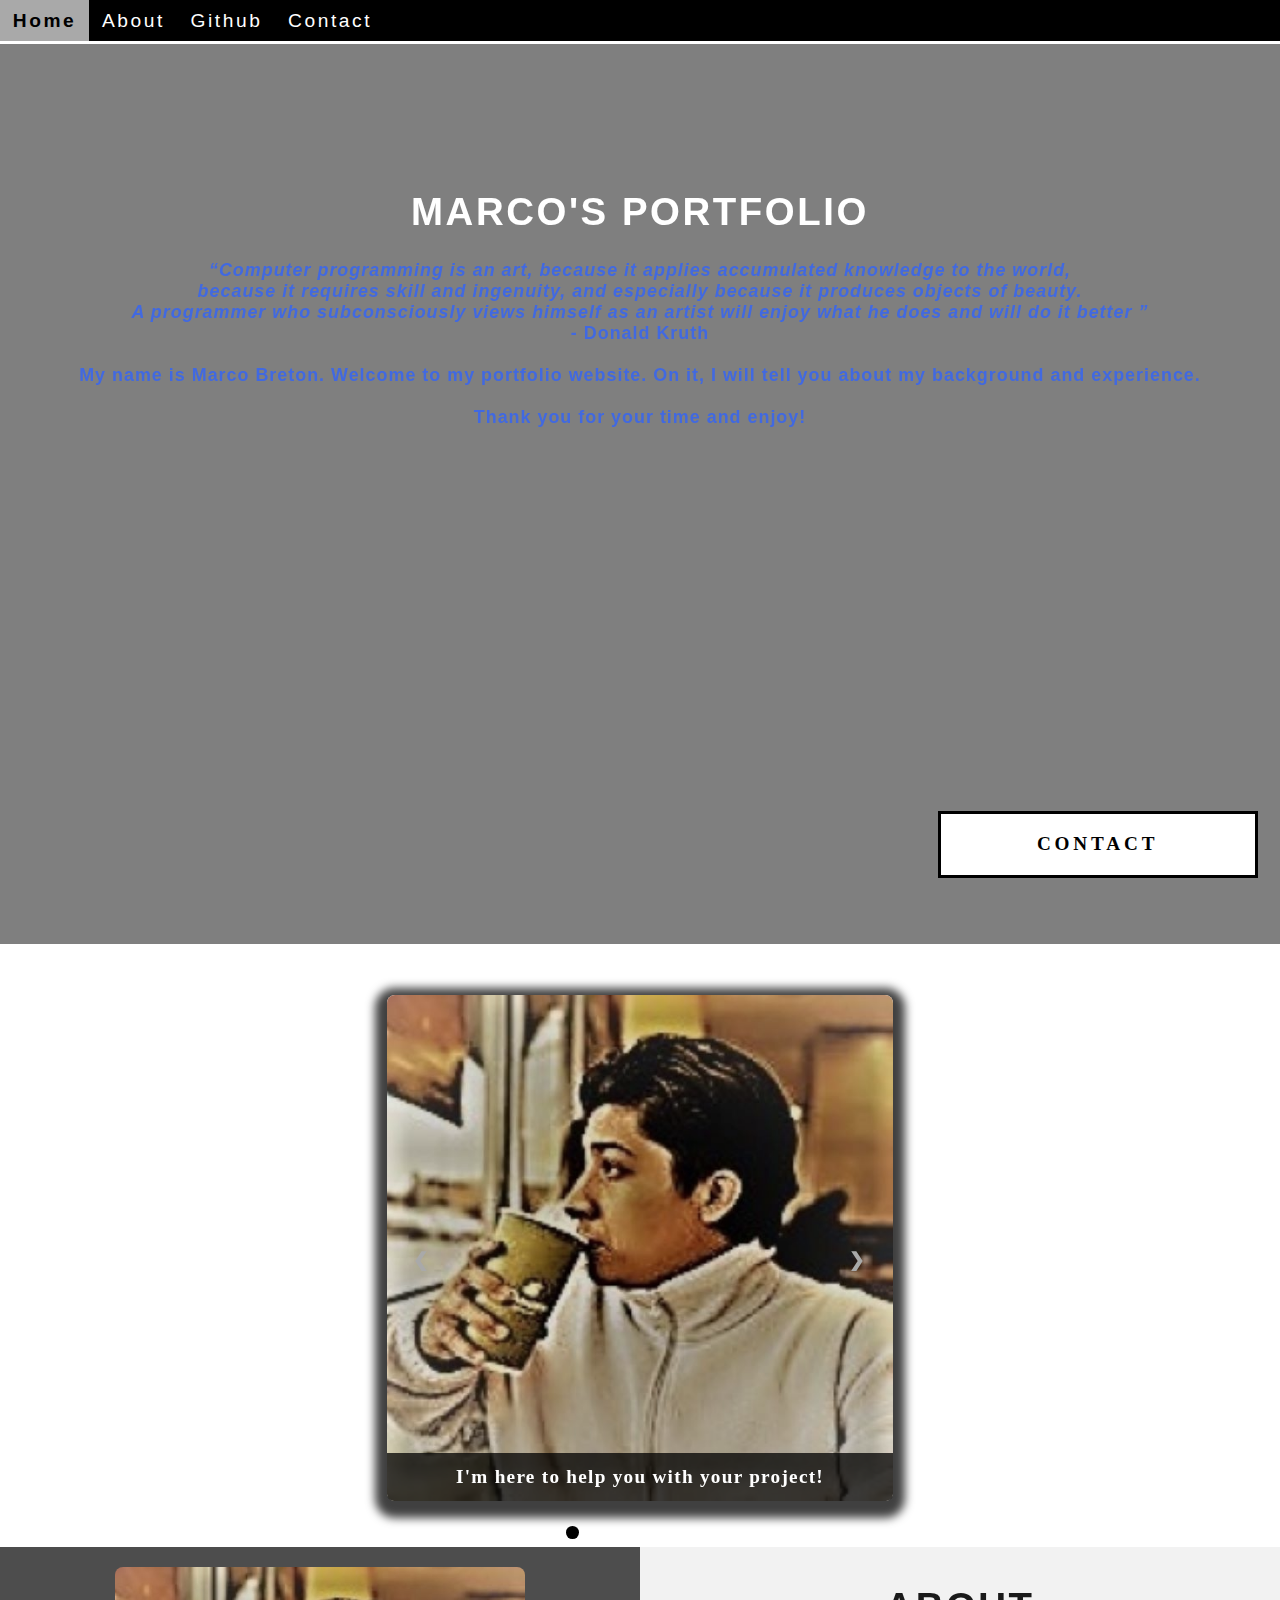
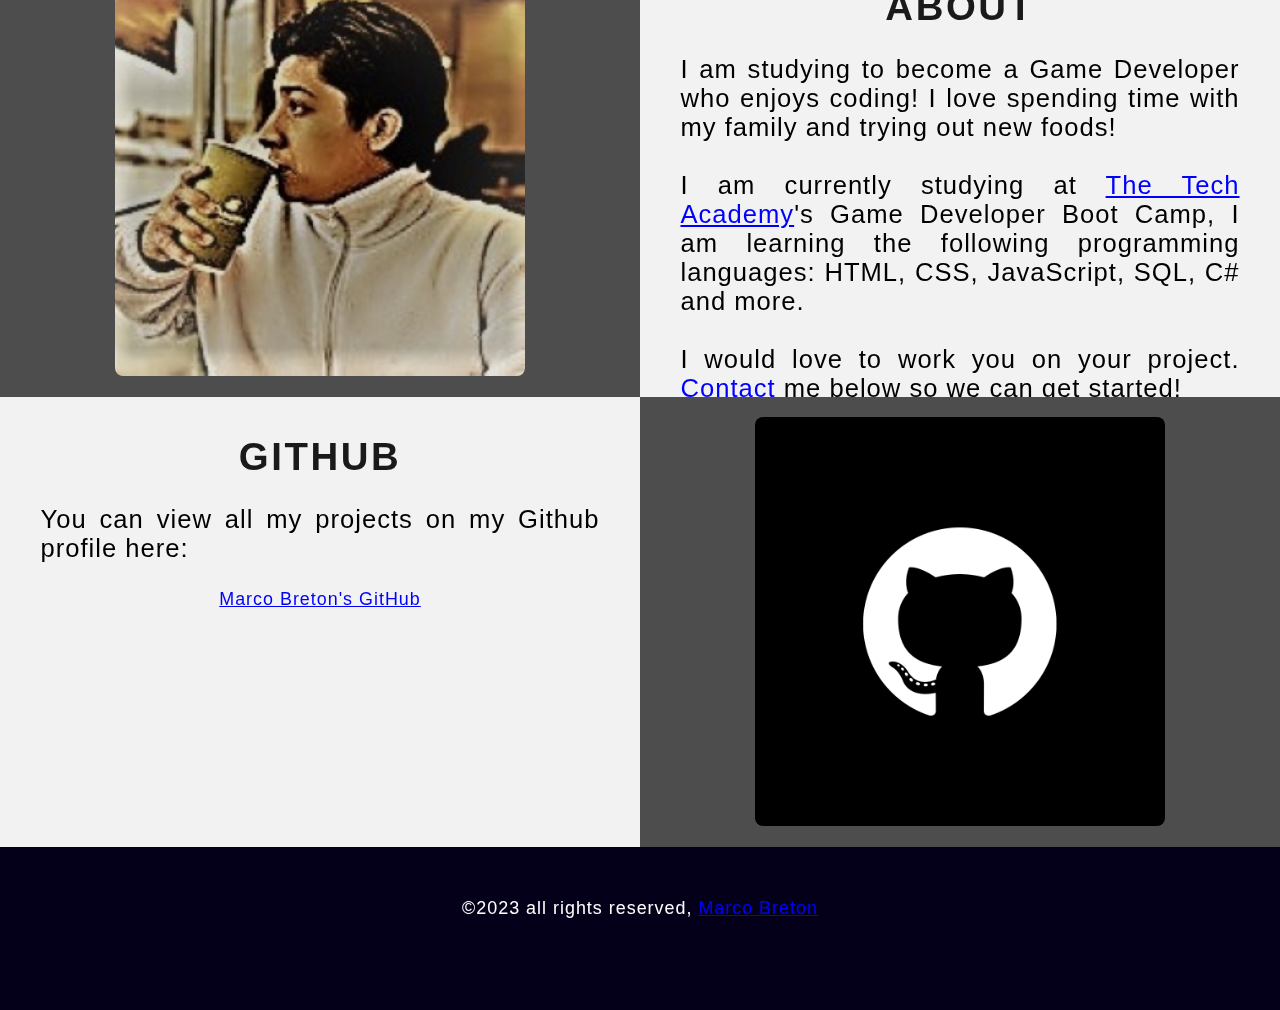
==== index.html @ 28fad4e0 "added portfolio files... again" ====
<!DOCTYPE html>
<html lang="en">

    <!--HEADER-->
    <head>
        <meta charset="UTF-8">
        <meta name="viewport" content="width=device-width">
        <title>Marco's Portfolio</title>
        <link rel="stylesheet" type="text/css" href="css/styles.css">
    </head>

    <!--BODY-->
    <body class="background">

        <!--NAVIGATION BAR-->
        <div class="navbar">
            <a class="active" href="#home">Home</a>
            <a href="#about">About</a>
            <a href="#github">Github</a>
            <a onclick="openForm()" ondblclick="closeForm()" class="contact">Contact</a>
        </div>

        <br>
        <br>

        <!--BACKGROUND VIDEO-->
        <div id="home">
            <video autoplay muted loop id="back_video">
                <source src="videos/back_video.mp4" type="video/mp4">
                Your browser does not support this HTML 5 video.
            </video>
        </div>

        <!--BACKGROUND VIDEO TEXT-->
        <div class="video_text">
            <h1 class="white-text">Marco's Portfolio</h1>
            <strong>
                <p class="center">
                    <q>Computer programming is an art, because it applies accumulated knowledge to the world,
                        <br>because it requires skill and ingenuity, and especially because it produces objects of beauty.
                        <br>A programmer who subconsciously views himself as an artist will enjoy what he does and will do it better
                    </q>
                    <br>- Donald Kruth
                    <br>
                    <br>My name is Marco Breton. Welcome to my portfolio website. On it, I will tell you about my background and experience.
                    <br>
                    <br>Thank you for your time and enjoy!
                </p>
            </strong>
        </div>

        <!--SLIDESHOW SECTION-->
        <div id="slideshow">
            <div id="slideshow_background">
                <div id="slideshow_container">

                    <!--SLIDE 1 OF 6-->
                    <div class="mySlides fade">
                        <img class="slideshow_images" src="images/me.jpg" alt="picture of me - Marco">
                        <div class="text">I'm here to help you with your project!</div>
                    </div>
                    <!--SLIDE 2 OF 6-->
                    <div class="mySlides fade">
                        <img class="slideshow_images" src="images/codelogos.png" alt="html, css, and js logos">
                        <div class="text">I am a full-stack software developer,<br>trained in:<br>HTML, CSS, and JavaScript,</div>
                    </div>
                    <!--SLIDE 3 OF 6-->
                    <div class="mySlides fade">
                        <img class="slideshow_images" src="images/pythonlogo.png" alt="python logo">
                        <div class="text">the popular programming language Python,</div>
                    </div>
                    <!--SLIDE 4 OF 6-->
                    <div class="mySlides fade">
                        <img class="slideshow_images" src="images/clogo.png" alt="logos for c#">
                        <div class="text">C#, .NET Framework, ASP.NET, MVC,</div>
                    </div>
                    <!--SLIDE 5 OF 6-->
                    <div class="mySlides fade">
                        <img class="slideshow_images" src="images/sqllogo.png" alt="sql logo">
                        <div class="text">back end development, databases and SQL.</div>
                    </div>
                    <!--SLIDE 6 OF 6-->
                    <div class="mySlides fade">
                        <img class="slideshow_images" src="images/contact.jpg" alt="call me picture">
                        <div class="text">Contact me now!</div>
                    </div>
                    <!--PREV AND NEXT BUTTONS-->
                    <a class="previous" onclick="plusSlides(-1)">&#10094;</a>
                    <a class="next" onclick="plusSlides(1)">&#10095</a>

                </div>
                <br>
                <!--SLIDESHOW NAVIGATION DOTS-->
                <div style="text-align: center;">
                    <span class="dot" onclick="currentSlide(1)"></span>
                    <span class="dot" onclick="currentSlide(2)"></span>
                    <span class="dot" onclick="currentSlide(3)"></span>
                    <span class="dot" onclick="currentSlide(4)"></span>
                    <span class="dot" onclick="currentSlide(5)"></span>
                    <span class="dot" onclick="currentSlide(6)"></span>
                </div>

            </div>
        </div>

        <!--ABOUT-->
        <div class="row" id="about">
            
            <!--LEFT COLUMN-->
            <div class="column-1">
                <img src="images/me.jpg" alt="picture of me - Marco">
            </div>
            <!--RIGHT COLUMN-->
            <div class="column-2">
                <h1>About</h1>
                <p>
                    I am studying to become a Game Developer who enjoys coding! I love spending time with my family and trying out new foods!
                    <br>
                    <br>I am currently studying at <a href="https://www.learncodinganywhere.com" target="_blank">The Tech Academy</a>'s Game Developer Boot Camp,
                    I am learning the following programming languages: HTML, CSS, JavaScript, SQL, C# and more.
                    <br>
                    <br>I would love to work you on your project. <a href="#contact">Contact</a> me below so we can get started!
                </p>
            </div>

        </div>

        <!--GITHUB-->
        <div class="row" id="github">

            <!--LEFT COLUMN-->
            <div class="column-2">
                <h1>GitHub</h1>
                <p>
                    You can view all my projects on my Github profile here:
                    <br>
                    <p class="center"><a href="https://www.github.com/lokiko-21" target="_blank">Marco Breton's GitHub</a></p>
                </p>
            </div>
            <!--RIGHT COLUMN-->
            <div class="column-1">
                <a href="https://github.com/lokiko-21" target="_blank"><img src="images/github.png" alt="github logo"></a>
            </div>

        </div>

        <!--CONTACT Section-->

        <div id="contact">
            <button onclick="openForm()" class="popupButton">CONTACT</button>
            <div class="formPopup" id="myForm">
                <form action="https://formspree.io/info@learncodinganywhere.com" method="POST" class="form-container">
                    <h1>Contact</h1>
                    <label for="name"><b>Name</b></label>
                        <input type="text" placeholder="Type your name here" name="name" required>
                    <label for="phone"><b>Phone</b></label>
                        <input type="text" placeholder="Type your phone number here" name="phone" required>
                    <label for="email"><b>Email</b></label>
                        <input type="text" placeholder="Type your email address here" name="email" required>
                    <label for="message"><b>Message</b></label>
                        <input type="text" placeholder="Type your message here" name="message" required>

                    <button type="submit" class="btn">SUBMIT</button>
                    <button type="button" class="btn cancel" onclick="closeForm()">CLOSE</button>
                </form>
            </div>
        </div>

        <!--FOOTER-->
        <footer>
            <p>
                <p class="center">&copy2023 all rights reserved, <a href="https://www.github.com/lokiko-21/" target="_blank">Marco Breton</a></p>
                <br>
            </p>
        </footer>

        <script src="JS/main.js"></script>

    </body>
</html>
---- css/styles.css ----
/*=============================================================================
GENERAL STYLING
=============================================================================*/

html {
    scroll-behavior: smooth;
}

body {
    margin: 0%;
    opacity: 1;
    transition: 3s opacity;
    letter-spacing: .2vw;
    font-family: Avant Garde, Helvetica;
    font-size: 1.5vw;
    overflow-x: hidden;
    user-select: none;
}

body.fade-out {
    opacity: .1;
}

h1 {
    text-transform: uppercase;
    font-family: Helvetica, Verdana, sans-serif;
    text-align: center;
    margin-top: 3%;
    color: #1a1a1a;
}

h1:hover {
    filter: grayscale(5%);
    transform: scale(1.1);
    transition: transform 1s;
}

.white-text {
    color: #fff;
    padding-top: 10vh;
}

p {
    font-family: Helvetica, Verdana, Sans-serif;
    text-align: justify;
    letter-spacing: 1px;
    font-size: 20px;
    padding-left: 20px;
    padding-right: 20px;
}

p:hover {
    transition: transform 1s;
    transform: scale(1.01);
}

.center {
    text-align: center;
    font-size: 1.4vw;
}

.center:hover {
    transition: transform 2s;
    transform: scale(1.1);
}

a {
    color: blue;
    cursor: pointer;
    text-decoration: underline;
}

q {
    font-style: italic;
}

img {
    filter: grayscale(25%);
    border-radius: 8px;
    max-width: 100%;
    height: 100%;
    display: block;
    margin: auto auto auto auto;
}

img:hover {
    filter: grayscale(2%);
}

footer {
    padding: 2%;
    color: white;
    background-color: rgb(4, 0, 26);
}

/*=============================================================================
NAVIGATION STYLING
=============================================================================*/

.navbar {
    overflow: hidden;
    background-color: black;
    position: fixed;
    top: 0;
    width: 100%;
    z-index: 1;
    -webkit-animation: moveNav 5s;
    animation: moveNav 5s;
}

/*===========ANIMATION EFFECT FOR MOVING NAVBAR FROM LEFT TO RIGHT===========*/
@keyframes moveNav {
    from {left: -100vw;}
    to {left: 0vw}
}

.navbar a {
    float: left;
    display: block;
    color: white;
    padding: .75vw 1vw;
    text-decoration: none;
    font-family: Helvetica, Verdana, Sans-serif;
    font-size: 1.5vw;
    text-align: center;
    position: relative;
    -webkit-animation: moveNavText 5.75s;
    animation: moveNavText 5.75s;
}

@keyframes moveNavText {
    from {top: -100vw}
    to {top: 0vw}
}

@media screen and (max-width: 576px) {
    .navbar a:hover {
        width: 25%;
        font-size: 12px;
    }
}

.navbar a:hover {
    background-color: #f4f4f4;
    color: black;
    font-weight: bold;
    cursor: pointer;
    transition: 0.5s ease-in;
}

.navbar a.active {
    background-color: darkgray;
}

/*=============================================================================
VIDEO STYLING
=============================================================================*/

#back_video {
    filter: grayscale(75%);
    position: fixed;
    right: 0;
    bottom: 0;
    min-width: 100%;
    z-index: -1;
}

@media screen and (max-width: 576px) {
    #back_video {
        display: none;
    }
}

.video_text {
    background: rgba(0, 0, 0, 0.5);
    color: royalblue;
    width: 100%;
    height: 100vh;
    padding-top: 2vh;
    position: relative;
    -webkit-animation: moveVideoText 5.75s;
    animation: moveVideoText 5.75s;
}

@keyframes moveVideoText {
    from {top: -100vw}
    to {top: 0vw}
}

/*=============================================================================
SLIDESHOW STYLING
=============================================================================*/

#slideshow_container {
    width: 39.5vw;
    height: auto;
    padding-top: 4%;
    position: relative;
    margin: auto;
}

#slideshow_container a {
    text-decoration: none;
}

.slideshow_images {
    vertical-align: middle;
    height: auto;
    box-shadow: 0px 5px 10px 12px rgba(0, 0, 0, .75);
    width: 100%;
}

.previous, .next {
    cursor: pointer;
    position: absolute;
    top: 50%;
    width: auto;
    padding: 2vw;
    color: darkgray;
    font-weight: bold;
    font-size: 1.5vw;
    border-radius: 0 3px 3px 0;
    user-select: none;
    transition: 0.6s ease;
}

.next {
    right: 0;
    border-radius: 3px 0 0 3px;
}

.previous:hover, .next:hover {
    background-color: rgba(0, 0, 0, 0.8);
    color: white;
}

.text {
    color: white;
    padding: 1vw;
    position: absolute;
    bottom: 0;
    width: 100%;
    text-align: center;
    font-family: 'Times New Roman', Times, serif;
    letter-spacing: .1vw;
    font-size: 1.5vw;
    background-color: rgba(0, 0, 0, 0.75);
    font-weight: bold;
    border-radius: 0px 0px 7px 7px;
}

.dot {
    cursor: pointer;
    height: 1vw;
    width: 1vw;
    margin: .25vw;
    background-color: white;
    border-radius: 50%;
    display: inline-block;
    transition: background-color 0.6s ease;
    z-index: 1;
}

.active, .dot:hover {
    background-color: black;
}

.fade {
    animation-name: fade;
    animation-duration: 1.5s;
    -webkit-animation-name: fade;
    -webkit-animation-duration: 1.5s;
}

@-webkit-keyframes fade {
    from {opacity: .4;}
    to {opacity: 1;}
}

@keyframes fade {
    from {opacity: .4;}
    to {opacity: 1;}
}

/*=============================================================================
TABLE STYLING
=============================================================================*/

* {
    box-sizing: border-box;
}

.column-2 {
    float: left;
    width: 50%;
    padding: 1.6%;
    height: 450px;
    background-color: #f2f2f2;
}

@media screen and (max-width: 576px) {
    .column-2 {
        overflow: auto;
    }
}

.column-1 {
    float: left;
    width: 50%;
    padding: 1.6%;
    height: 450px;
    background-color: #4d4d4d;
}

.row:after {
    content: "";
    display: table;
    clear: both;
}

/*=============================================================================
CONTACT FORM STYLING
=============================================================================*/

.popupButton {
    position: fixed;
    bottom: 1.75vw;
    right: 1.75vw;
    width: 25vw;
    background-color: white;
    color: black;
    border: solid black;
    cursor: pointer;
    -webkit-animation: movePopup 5s;
    animation: movePopup 5s;
}

@keyframes movePopup {
    from {right: -40vw;}
    to {right: 1.75vw;}
}

@-webkit-keyframes movePopup {
    from {right: -40vw;}
    to {right: 1.75vw;}
}

.formPopup {
    z-index: 8;
    display: none;
    position: fixed;
    bottom: .5vw;
    right: .5vw;
}

.form-container {
    max-width: 49vw;
    padding: 1vw;
    background-color: white;
}

.form-container input[type=text] {
    width: 100%;
    padding: .93vw;
    margin: .6vw 0 .6vw 0;
    border: none;
    background: gainsboro;
    font-size: 1vw;
}

button {
    font-family: "Trebuchet MS", Optima;
    letter-spacing: .3vw;
    font-size: 1.5vw;
    font-weight: bold;
    padding: 1.5vw;
    cursor: pointer;
    width: 100%;
    height: auto;
}

button:hover, .form-container .btn:hover {
    color: white;
    background-color: black;
    transition-duration: 1s;
    -webkit-transition-duration: 1s;
    border-color: silver;
}

.form-container .btn {
    background-color: white;
    color: black;
    border-color: black;
    margin-bottom: 1vh;
}

.form-container .cancel {
    background-color: black;
    color: white;
    border-color: gray;
}

.form-container .cancel:hover {
    color: white;
    background-color: darkred;
    transition-duration: 1s;
    -webkit-transition-duration: 1s;
    border-color: black;
}

/*=============================================================================
MEDIA QUERY SECTION
=============================================================================*/

@media screen and (max-width: 527px) {
    p {
        font-size: 3.75vw;
    }
}

@media screen and (min-width: 528px) and (max-width: 660px) {
    p {
        font-size: 3.5vw;
    }
}

@media screen and (min-width: 661px) and (max-width: 799px) {
    p {
        font-size: 2.75vw;
    }
}

@media screen and (min-width: 800px) and (max-width: 924px) {
    p {
        font-size: 2.5vw;
    }
}

@media screen and (min-width: 925px) and (max-width: 1050px) {
    p {
        font-size: 2.25vw;
    }
}

@media screen and (min-width: 1051px) and (max-width: 1310px) {
    p {
        font-size: 2vw;
    }
}

@media screen and (min-width: 1311px) and (max-width: 1535px) {
    p {
        font-size: 1.75vw;
    }
}

@media screen and (min-width: 1536px) and (max-width: 2269px) {
    p {
        font-size: 1.5vw;
    }
}

@media screen and (min-width: 2270px) {
    p {
        font-size: 1.35vw;
    }
}

@media screen and (max-width: 1080px) {
    .navbar a {
        width: 20%;
        font-size: 2.5vw;
    }
}

@media screen and (max-width: 1080px) {
    .quote {
        font-size: 3.5vw;
    }

    .white-text {
        font-size: 4.5vw;
    }
}

@media screen and (min-width: 1725px) {
    .column-2 {
        height: 550px;
    }

    .column-1 {
        height: 550px;
    }
}
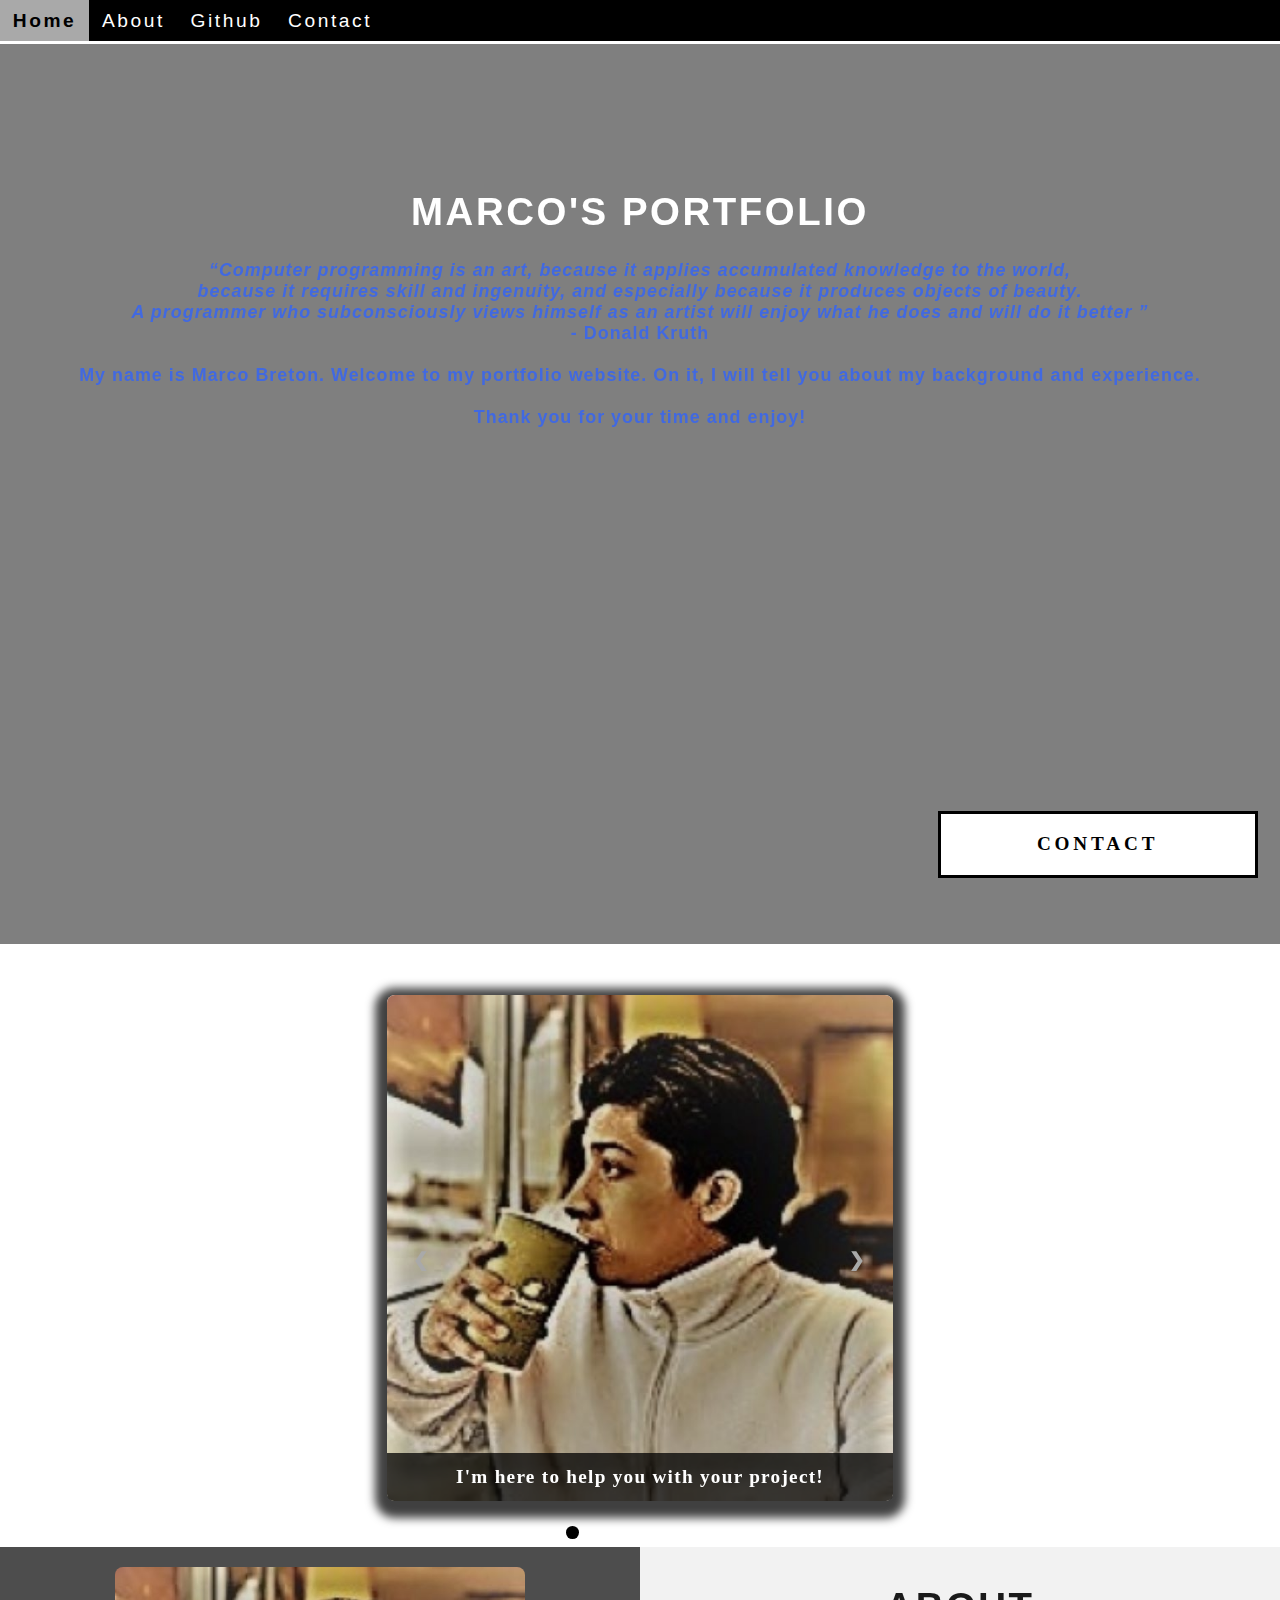
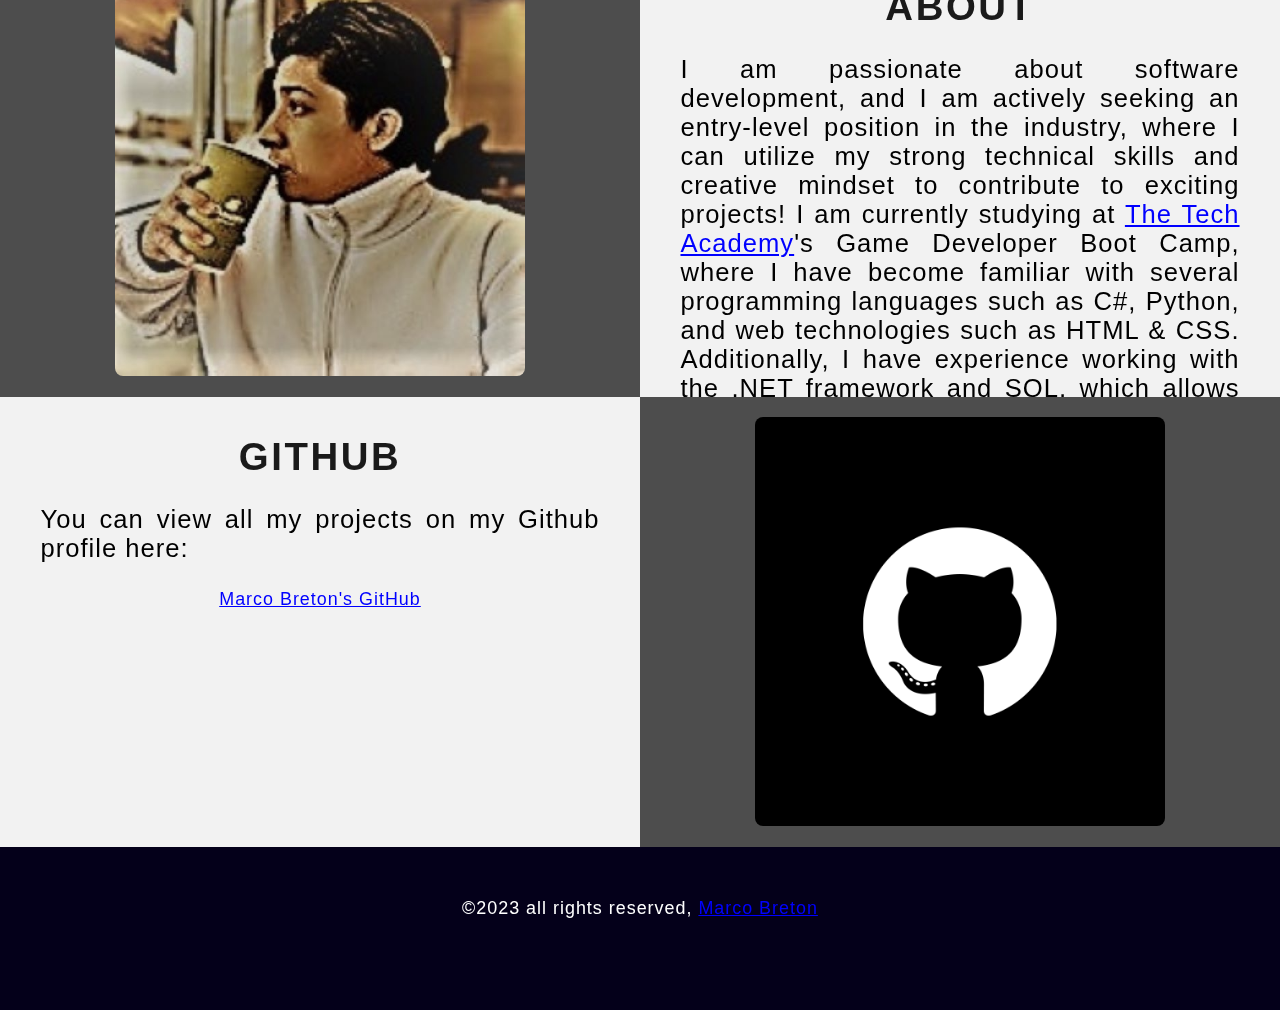
==== commit e7596340: "Update index.html" ====
--- a/index.html
+++ b/index.html
@@ -114,12 +114,15 @@
             <div class="column-2">
                 <h1>About</h1>
                 <p>
-                    I am studying to become a Game Developer who enjoys coding! I love spending time with my family and trying out new foods!
+                    I am passionate about software development, and I am actively seeking an entry-level position in the industry,
+                    where I can utilize my strong technical skills and creative mindset to contribute to exciting projects! I am currently
+                    studying at <a href="https://www.learncodinganywhere.com" target="_blank">The Tech Academy</a>'s Game Developer Boot Camp,
+                    where I have become familiar with several programming languages such as C#, Python, and web technologies such as HTML & CSS.
+                    Additionally, I have experience working with the .NET framework and SQL, which allows me to handle database integration
+                    effectively.
                     <br>
-                    <br>I am currently studying at <a href="https://www.learncodinganywhere.com" target="_blank">The Tech Academy</a>'s Game Developer Boot Camp,
-                    I am learning the following programming languages: HTML, CSS, JavaScript, SQL, C# and more.
                     <br>
-                    <br>I would love to work you on your project. <a href="#contact">Contact</a> me below so we can get started!
+                    In my spare time I enjoy playing video games competetively and finding the most strategic and optimal way to get the win.
                 </p>
             </div>
 
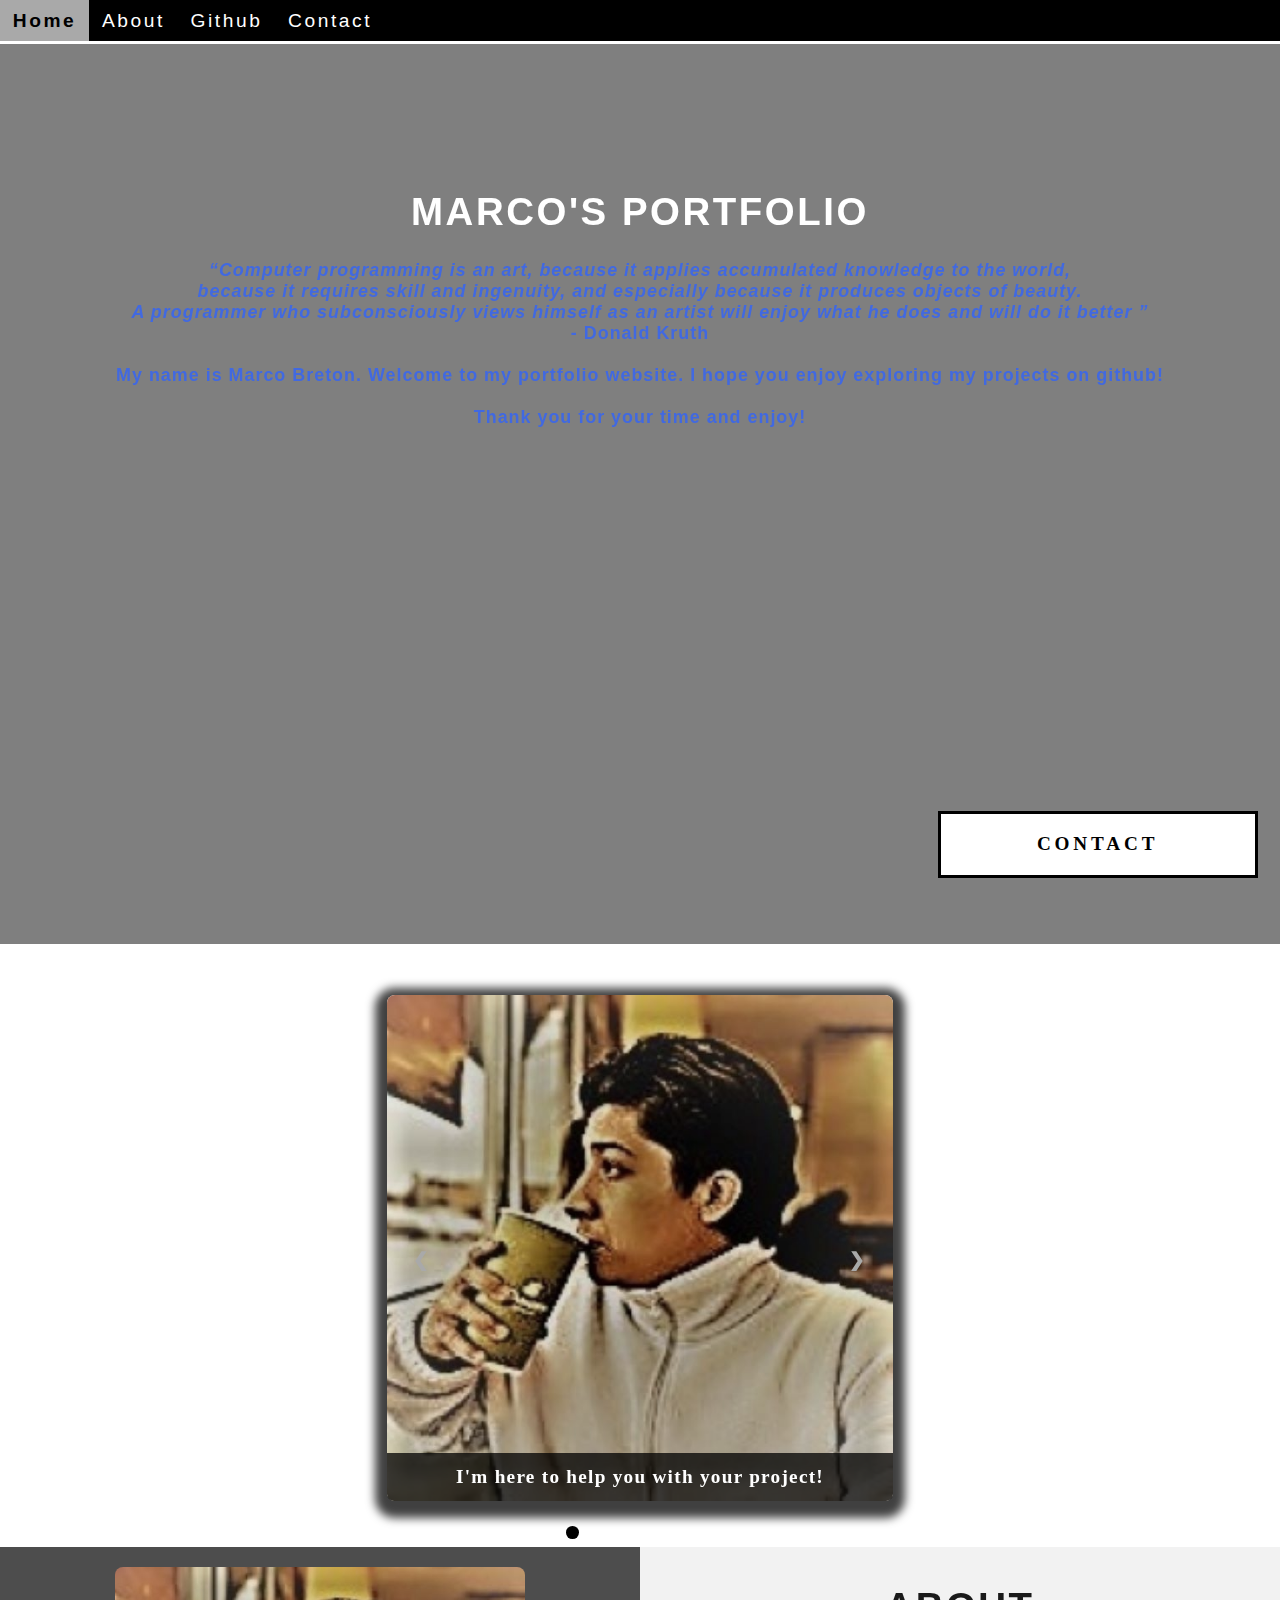
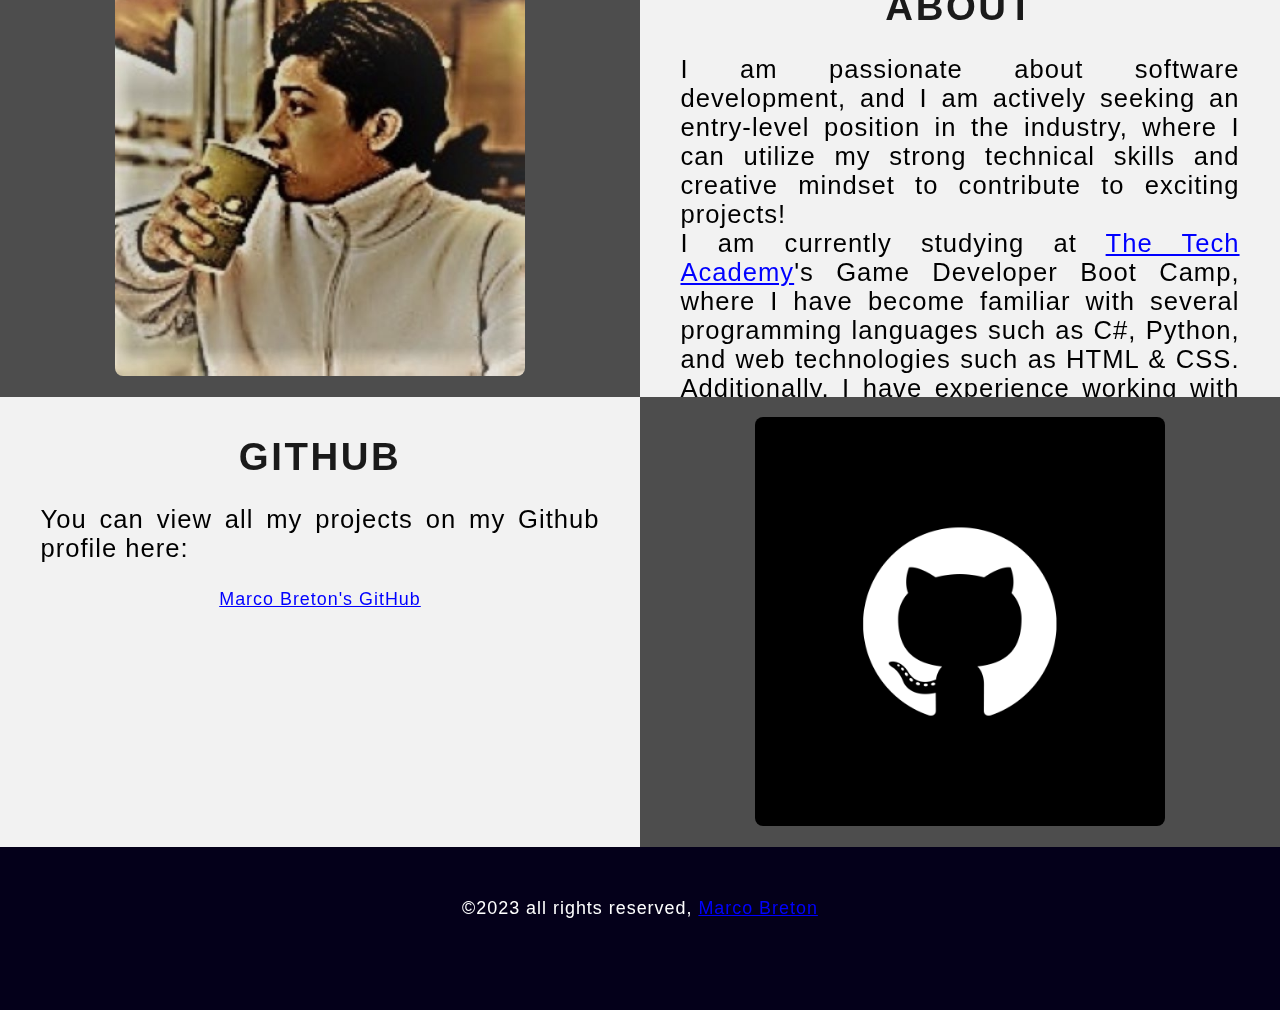
==== commit ae21e80b: "Update index.html" ====
--- a/index.html
+++ b/index.html
@@ -42,7 +42,7 @@
                     </q>
                     <br>- Donald Kruth
                     <br>
-                    <br>My name is Marco Breton. Welcome to my portfolio website. On it, I will tell you about my background and experience.
+                    <br>My name is Marco Breton. Welcome to my portfolio website. I hope you enjoy exploring my projects on github!
                     <br>
                     <br>Thank you for your time and enjoy!
                 </p>
@@ -61,7 +61,7 @@
                     </div>
                     <!--SLIDE 2 OF 6-->
                     <div class="mySlides fade">
-                        <img class="slideshow_images" src="images/codelogos.png" alt="html, css, and js logos">
+                        <img class="slideshow_images" src="images/codelogos.jpg" alt="html, css, and js logos">
                         <div class="text">I am a full-stack software developer,<br>trained in:<br>HTML, CSS, and JavaScript,</div>
                     </div>
                     <!--SLIDE 3 OF 6-->
@@ -115,14 +115,11 @@
                 <h1>About</h1>
                 <p>
                     I am passionate about software development, and I am actively seeking an entry-level position in the industry,
-                    where I can utilize my strong technical skills and creative mindset to contribute to exciting projects! I am currently
-                    studying at <a href="https://www.learncodinganywhere.com" target="_blank">The Tech Academy</a>'s Game Developer Boot Camp,
-                    where I have become familiar with several programming languages such as C#, Python, and web technologies such as HTML & CSS.
-                    Additionally, I have experience working with the .NET framework and SQL, which allows me to handle database integration
-                    effectively.
+                    where I can utilize my strong technical skills and creative mindset to contribute to exciting projects!
                     <br>
-                    <br>
-                    In my spare time I enjoy playing video games competetively and finding the most strategic and optimal way to get the win.
+                    I am currently studying at <a href="https://www.learncodinganywhere.com" target="_blank">The Tech Academy</a>'s Game Developer
+                    Boot Camp, where I have become familiar with several programming languages such as C#, Python, and web technologies such as HTML
+                    & CSS. Additionally, I have experience working with the .NET framework and SQL, which allows me to handle database integration effectively.
                 </p>
             </div>
 
@@ -180,4 +177,4 @@
         <script src="JS/main.js"></script>
 
     </body>
-</html>+</html>
